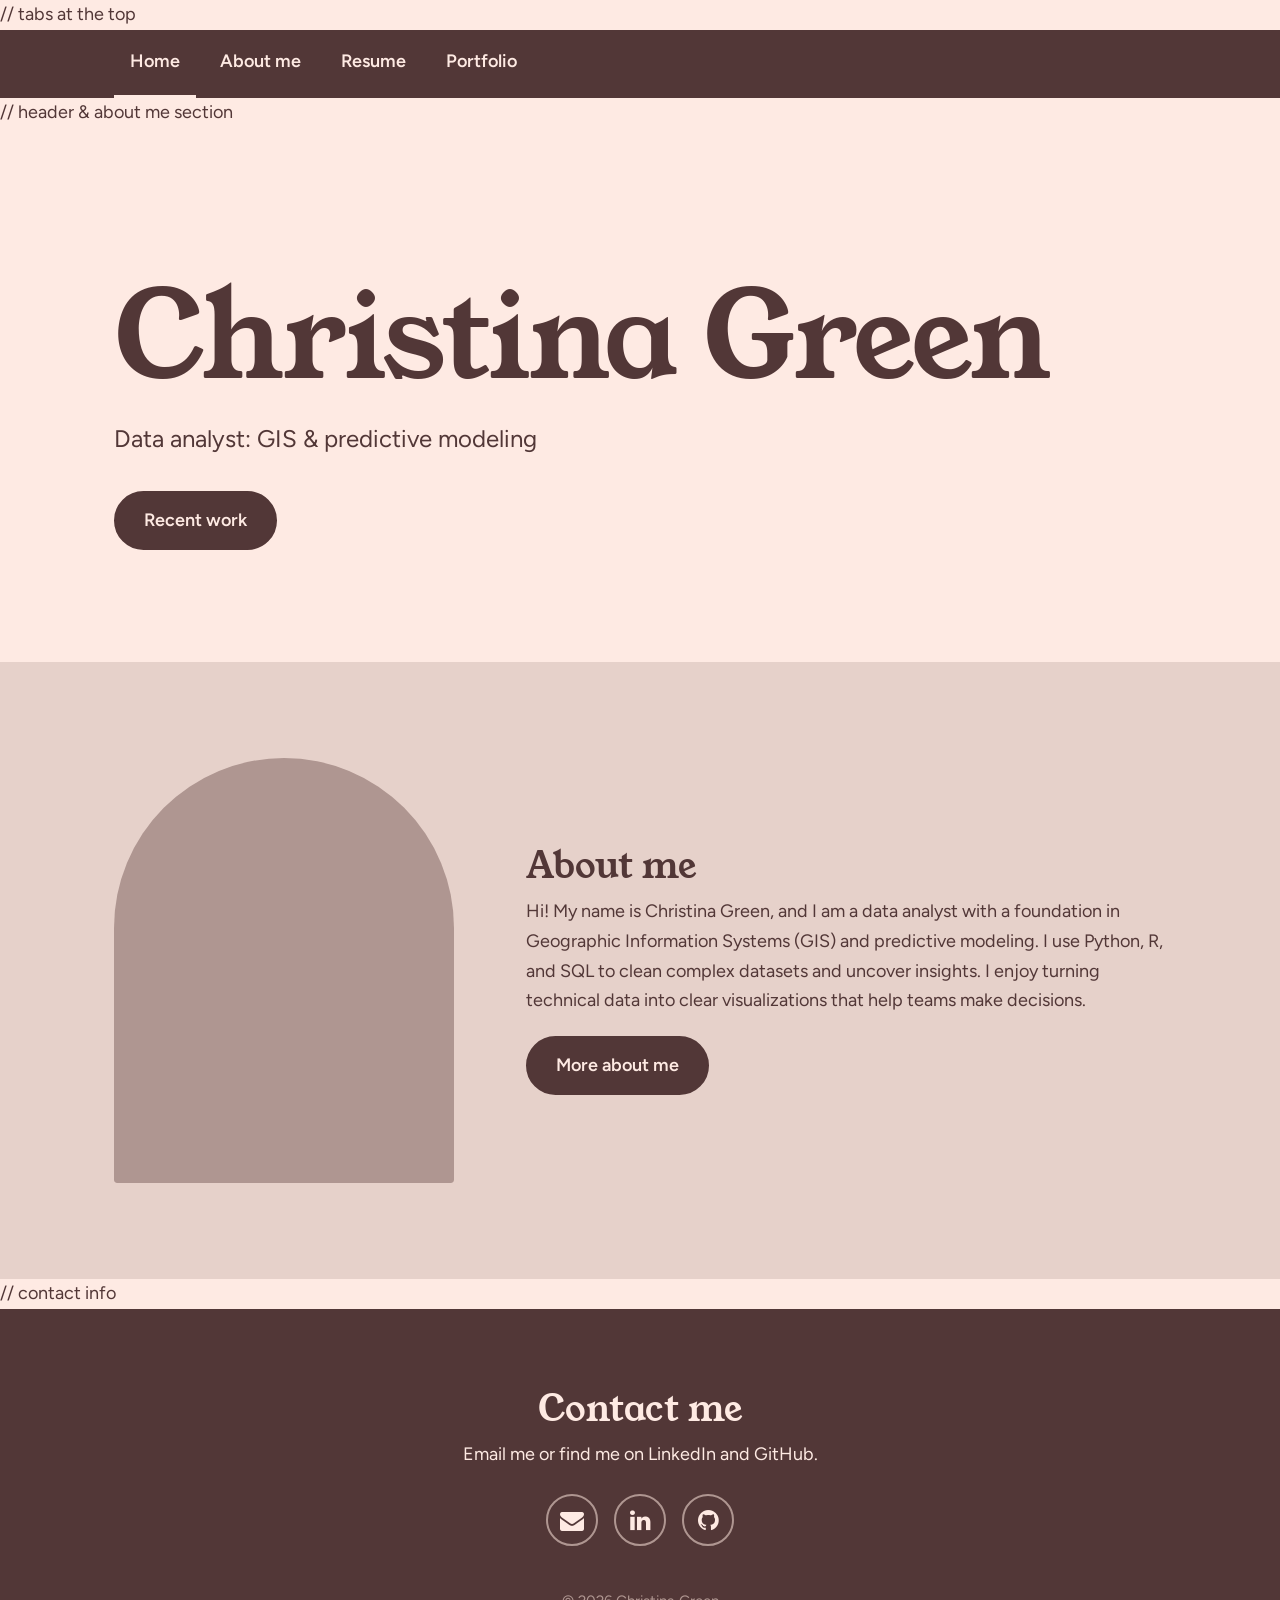
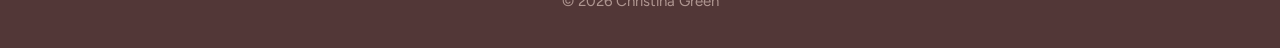
==== index.html @ 5dcade49 "Update contact info and meta description Updated contact information and description meta tag." ====
<!DOCTYPE html>
<html lang="en">
<head>
  <meta charset="utf-8">
  <meta name="viewport" content="width=device-width, initial-scale=1">
  <meta name="author" content="Christina Green">
  <meta name="description" content="Christina Green.">
  <title>Christina Green | Data Analyst Portfolio</title>
  <link rel="preconnect" href="https://fonts.googleapis.com">
  <link rel="preconnect" href="https://fonts.gstatic.com" crossorigin>
  <link rel="stylesheet" href="https://fonts.googleapis.com/css2?family=Figtree:wght@400;600&family=Young+Serif&display=swap">
  <link rel="stylesheet" href="https://cdnjs.cloudflare.com/ajax/libs/font-awesome/4.7.0/css/font-awesome.min.css">
  <link rel="stylesheet" href="styles/style.css">
</head>
<body>
// tabs at the top
  <!-- Navigation -->
  <header class="site-header">
    <nav class="navbar" aria-label="Main">
      <button class="nav-toggle" aria-expanded="false" aria-controls="nav-links" aria-label="Toggle menu">
        <i class="fa fa-bars" aria-hidden="true"></i>
      </button>
      <ul class="nav-links" id="nav-links">
        <li><a href="index.html" aria-current="page">Home</a></li>
        <li><a href="about.html">About me</a></li>
        <li><a href="resume.html">Resume</a></li>
        <li><a href="portfolio.html">Portfolio</a></li>
      </ul>
    </nav>
  </header>
// header & about me section
  <main>
    <!-- Hero -->
    <section class="hero">
      <div class="wrap">
        <h1>Christina Green</h1>
        <p class="hero-sub">Data analyst: GIS &amp; predictive modeling</p>
        <a href="portfolio.html" class="button">Recent work</a>
      </div>
    </section>

    <!-- About -->
    <section class="about">
      <div class="wrap about-grid">
        <div class="about-photo">
          <img src="images/headshot.jpg" alt="Portrait of Christina Green" onerror="this.parentElement.classList.add('no-photo')">
        </div>
        <div class="about-text">
          <h2>About me</h2>
          <p>Hi! My name is Christina Green, and I am a data analyst with a foundation in Geographic Information Systems (GIS) and predictive modeling. I use Python, R, and SQL to clean complex datasets and uncover insights. I enjoy turning technical data into clear visualizations that help teams make decisions.</p>
          <a href="about.html" class="button">More about me</a>
        </div>
      </div>
    </section>
  </main>
// contact info
  <!-- Footer / Contact -->
  <footer class="site-footer" id="contact">
    <div class="wrap">
      <h2>Contact me</h2>
      <p>Email me or find me on LinkedIn and GitHub.</p>
      <ul class="social">
        <li><a href="mailto:christinagreen1101@gmail.com" aria-label="Email"><i class="fa fa-envelope" aria-hidden="true"></i></a></li>
        <li><a href="https://www.linkedin.com/in/christina-green-3a5b73256" aria-label="LinkedIn"><i class="fa fa-linkedin" aria-hidden="true"></i></a></li>
        <li><a href="https://github.com/greenchristina" aria-label="GitHub"><i class="fa fa-github" aria-hidden="true"></i></a></li>
      </ul>
      <p class="copyright"><small>&copy; 2026 Christina Green</small></p>
    </div>
  </footer>

  <script src="scripts/main.js"></script>
</body>
</html>
---- styles/style.css ----
/* ===== Palette: change colors here and the whole site updates ===== */
:root {
  --bg: #feeae3;
  --accent1: #523737;
  --accent2: #af9691;
  --text: #523737;
  --tint: #e6d1ca; /* soft blend of bg and accent2 for alternating sections */

  --font-head: "Young Serif", Georgia, "Times New Roman", serif;
  --font-body: "Figtree", system-ui, -apple-system, "Segoe UI", sans-serif;
}

/* ===== Base ===== */
*, *::before, *::after { box-sizing: border-box; }

html { scroll-behavior: smooth; }

body {
  margin: 0;
  background: var(--bg);
  color: var(--text);
  font-family: var(--font-body);
  font-size: 1.125rem;
  line-height: 1.65;
}

h1, h2 {
  font-family: var(--font-head);
  font-weight: 400;
  line-height: 1.1;
  margin: 0 0 0.75rem;
}

h2 { font-size: clamp(1.75rem, 4vw, 2.25rem); }

p { margin: 0 0 1.25rem; max-width: 62ch; }

a { color: inherit; }

:focus-visible {
  outline: 3px solid var(--accent1);
  outline-offset: 3px;
}

.wrap {
  max-width: 1100px;
  margin: 0 auto;
  padding: 0 1.5rem;
}

/* ===== Navigation ===== */
.site-header {
  background: var(--accent1);
  color: var(--bg);
}

.navbar {
  max-width: 1100px;
  margin: 0 auto;
  padding: 0 1.5rem;
}

.nav-links {
  list-style: none;
  margin: 0;
  padding: 0;
  display: flex;
  gap: 0.5rem;
}

.nav-links a {
  display: block;
  padding: 1.1rem 1rem;
  color: var(--bg);
  text-decoration: none;
  font-weight: 600;
  border-bottom: 3px solid transparent;
}

.nav-links a:hover { border-bottom-color: var(--accent2); }
.nav-links a[aria-current="page"] { border-bottom-color: var(--bg); }

.site-header :focus-visible { outline-color: var(--bg); }

.nav-toggle {
  display: none;
  background: none;
  border: 0;
  color: var(--bg);
  font-size: 1.5rem;
  padding: 0.9rem 0;
  cursor: pointer;
}

/* ===== Buttons ===== */
.button {
  display: inline-block;
  padding: 0.8rem 1.75rem;
  background: var(--accent1);
  color: var(--bg);
  font-weight: 600;
  text-decoration: none;
  border: 2px solid var(--accent1);
  border-radius: 999px;
  transition: background-color 0.2s, color 0.2s, border-color 0.2s;
}

.button:hover {
  background: var(--accent2);
  border-color: var(--accent2);
  color: var(--accent1);
}

/* ===== Hero ===== */
.hero {
  padding: clamp(4rem, 12vw, 9rem) 0 clamp(3.5rem, 9vw, 7rem);
}

.hero h1 {
  font-size: clamp(3rem, 11vw, 7.5rem);
  letter-spacing: -0.02em;
  margin-bottom: 1rem;
}

.hero-sub {
  font-size: clamp(1.15rem, 2.5vw, 1.5rem);
  margin-bottom: 2rem;
}

/* ===== About ===== */
.about {
  background: var(--tint);
  padding: clamp(3rem, 8vw, 6rem) 0;
}

.about-grid {
  display: grid;
  grid-template-columns: minmax(0, 340px) 1fr;
  gap: clamp(2rem, 6vw, 4.5rem);
  align-items: center;
}

.about-photo {
  aspect-ratio: 4 / 5;
  background: var(--accent2);
  border-radius: 999px 999px 1.25rem 1.25rem; /* arch shape */
  overflow: hidden;
}

.about-photo img {
  width: 100%;
  height: 100%;
  object-fit: cover;
  display: block;
}

/* Shows the plain arch if headshot.jpg is missing */
.about-photo.no-photo img { display: none; }

/* ===== Footer / Contact ===== */
.site-footer {
  background: var(--accent1);
  color: var(--bg);
  padding: clamp(3rem, 7vw, 5rem) 0 2rem;
  text-align: center;
}

.site-footer p { margin-left: auto; margin-right: auto; }

.social {
  list-style: none;
  margin: 1.5rem 0 2.5rem;
  padding: 0;
  display: flex;
  justify-content: center;
  gap: 1rem;
}

.social a {
  display: grid;
  place-items: center;
  width: 3.25rem;
  height: 3.25rem;
  font-size: 1.5rem;
  color: var(--bg);
  border: 2px solid var(--accent2);
  border-radius: 50%;
  text-decoration: none;
  transition: background-color 0.2s, color 0.2s;
}

.social a:hover { background: var(--accent2); color: var(--accent1); }

.site-footer :focus-visible { outline-color: var(--bg); }

.copyright { margin-bottom: 0; color: var(--accent2); }

/* ===== Mobile ===== */
@media (max-width: 720px) {
  .nav-toggle { display: block; }

  .nav-links {
    display: none;
    flex-direction: column;
    gap: 0;
    padding-bottom: 0.75rem;
  }

  .nav-links.open { display: flex; }
  .nav-links a { padding: 0.75rem 0; }

  .about-grid { grid-template-columns: 1fr; }
  .about-photo { max-width: 280px; margin: 0 auto; }
}

@media (prefers-reduced-motion: reduce) {
  html { scroll-behavior: auto; }
  * { transition: none !important; }
}
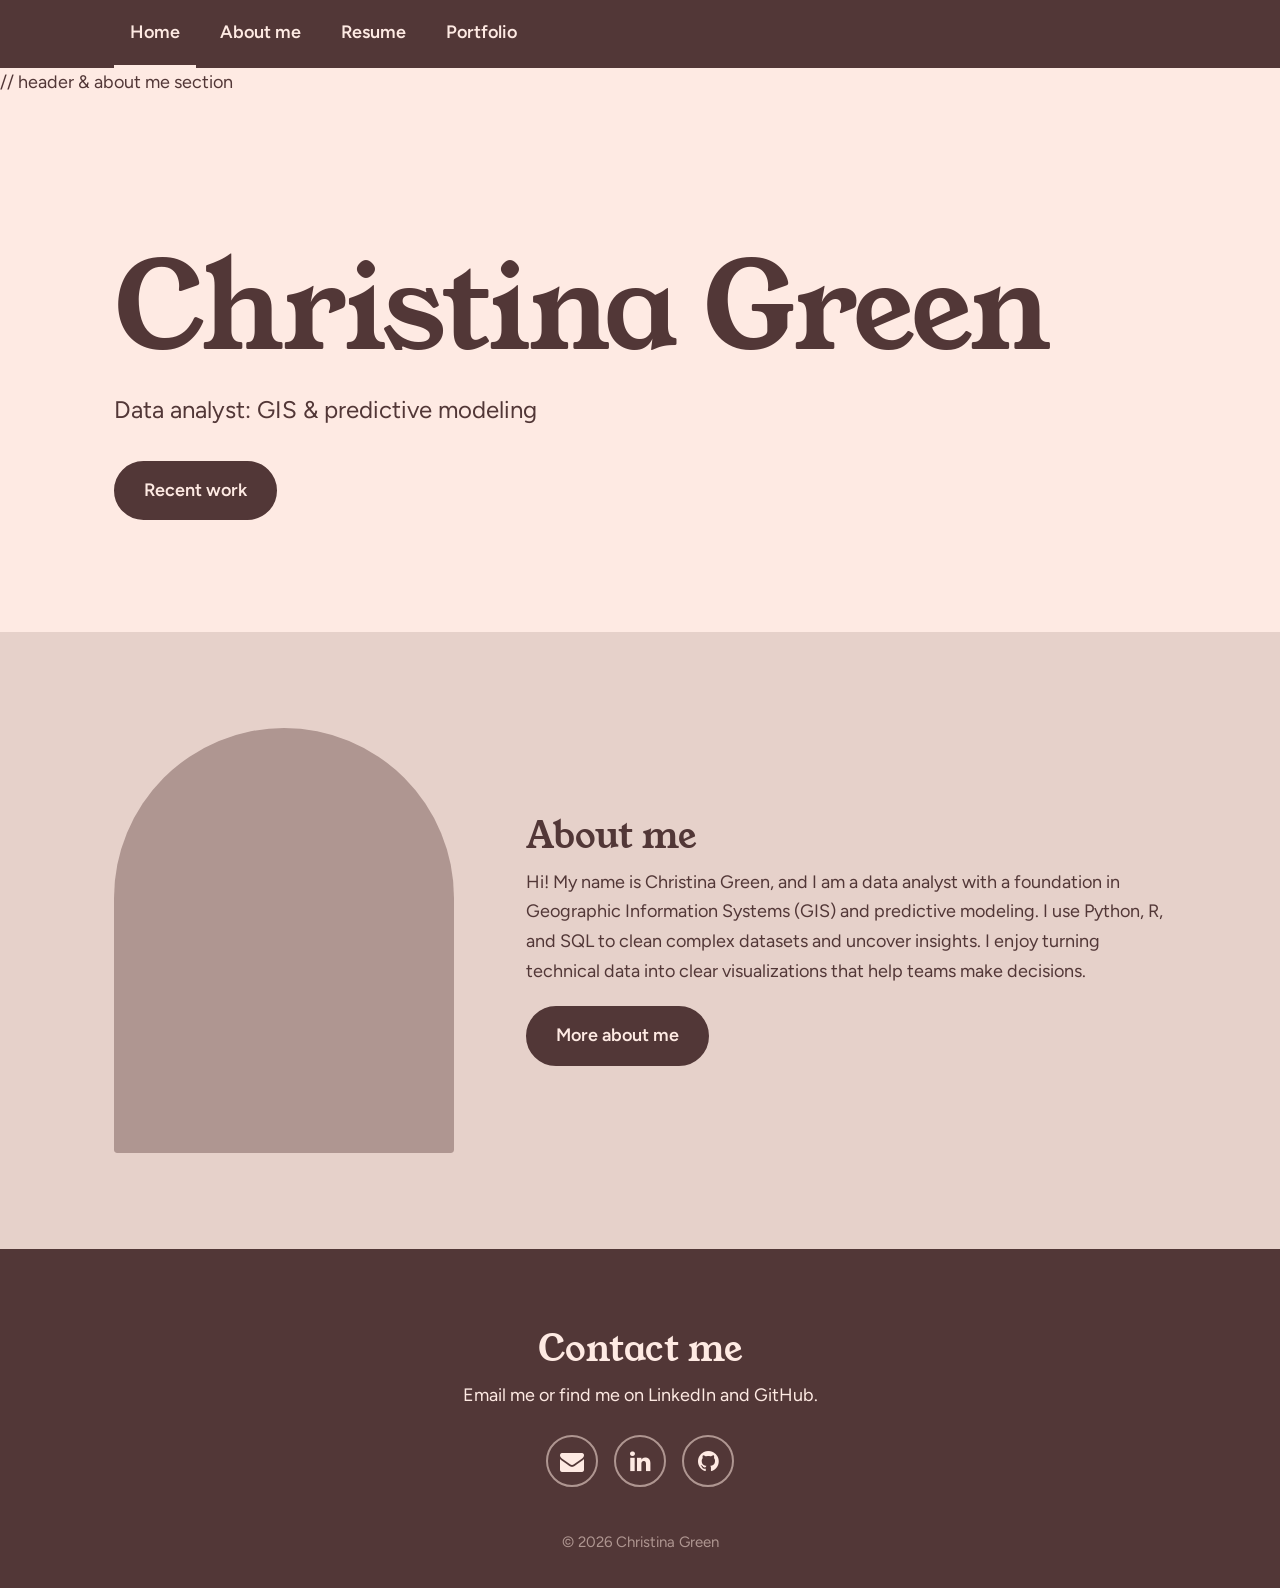
==== commit 59623656: "Clean up comments in index.html Removed commented lines for better readability." ====
--- a/index.html
+++ b/index.html
@@ -13,7 +13,7 @@
   <link rel="stylesheet" href="styles/style.css">
 </head>
 <body>
-// tabs at the top
+
   <!-- Navigation -->
   <header class="site-header">
     <nav class="navbar" aria-label="Main">
@@ -53,7 +53,7 @@
       </div>
     </section>
   </main>
-// contact info
+
   <!-- Footer / Contact -->
   <footer class="site-footer" id="contact">
     <div class="wrap">
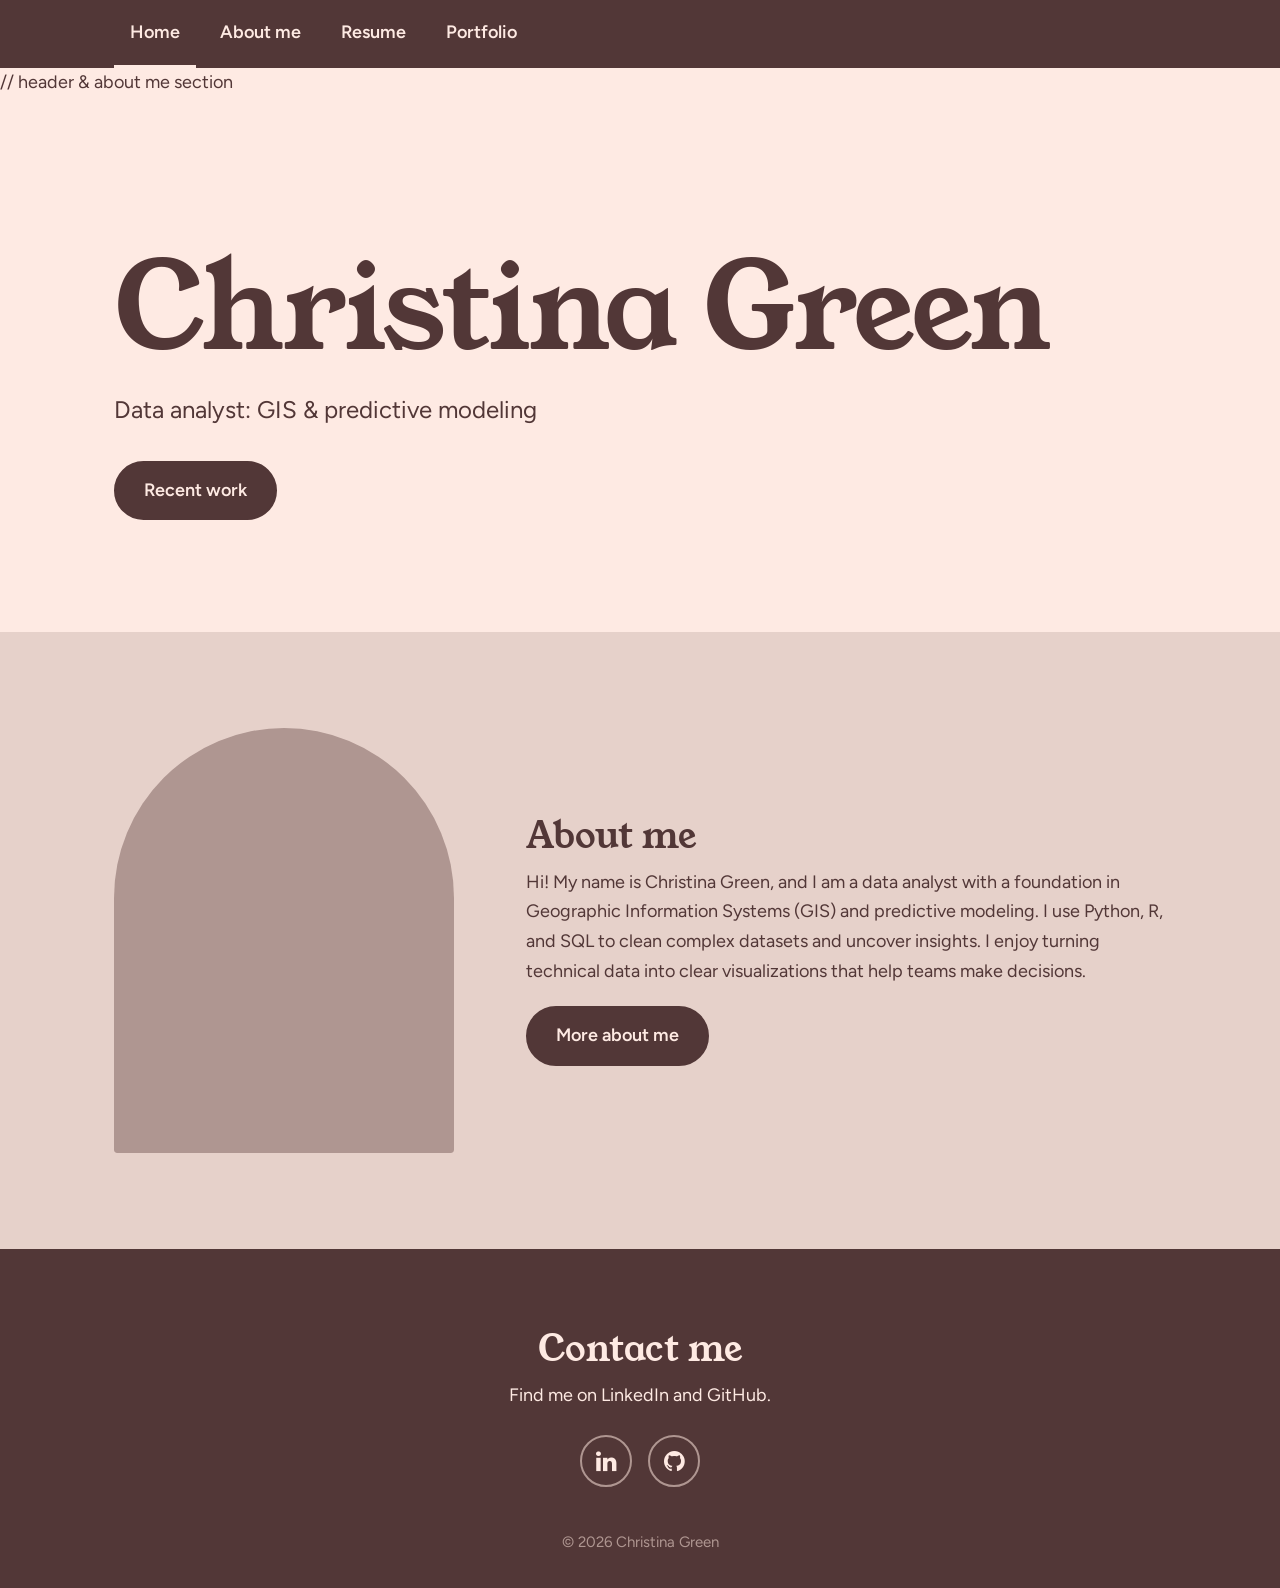
==== commit 8de7164f: "Update contact paragraph in footer" ====
--- a/index.html
+++ b/index.html
@@ -58,9 +58,8 @@
   <footer class="site-footer" id="contact">
     <div class="wrap">
       <h2>Contact me</h2>
-      <p>Email me or find me on LinkedIn and GitHub.</p>
+      <p>Find me on LinkedIn and GitHub.</p>
       <ul class="social">
-        <li><a href="mailto:christinagreen1101@gmail.com" aria-label="Email"><i class="fa fa-envelope" aria-hidden="true"></i></a></li>
         <li><a href="https://www.linkedin.com/in/christina-green-3a5b73256" aria-label="LinkedIn"><i class="fa fa-linkedin" aria-hidden="true"></i></a></li>
         <li><a href="https://github.com/greenchristina" aria-label="GitHub"><i class="fa fa-github" aria-hidden="true"></i></a></li>
       </ul>
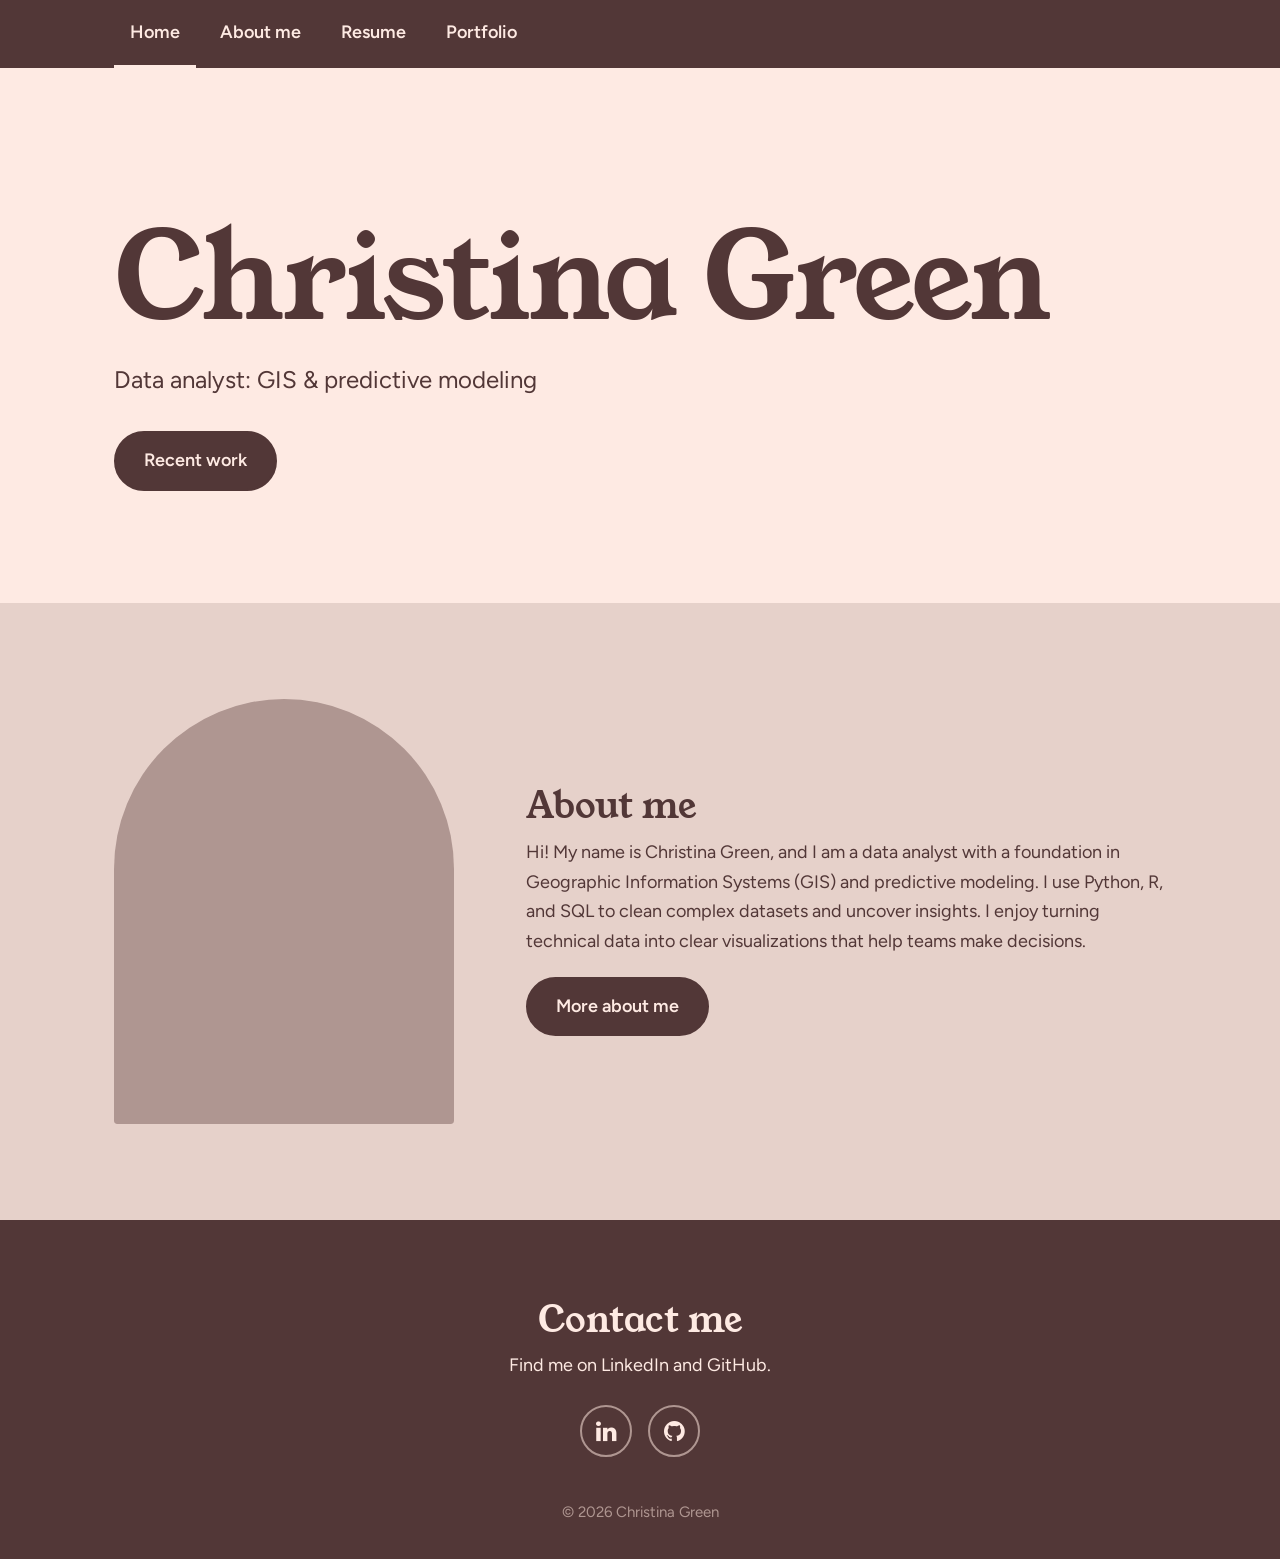
==== commit 732b8ee5: "Remove comment from index.html" ====
--- a/index.html
+++ b/index.html
@@ -28,7 +28,7 @@
       </ul>
     </nav>
   </header>
-// header & about me section
+
   <main>
     <!-- Hero -->
     <section class="hero">
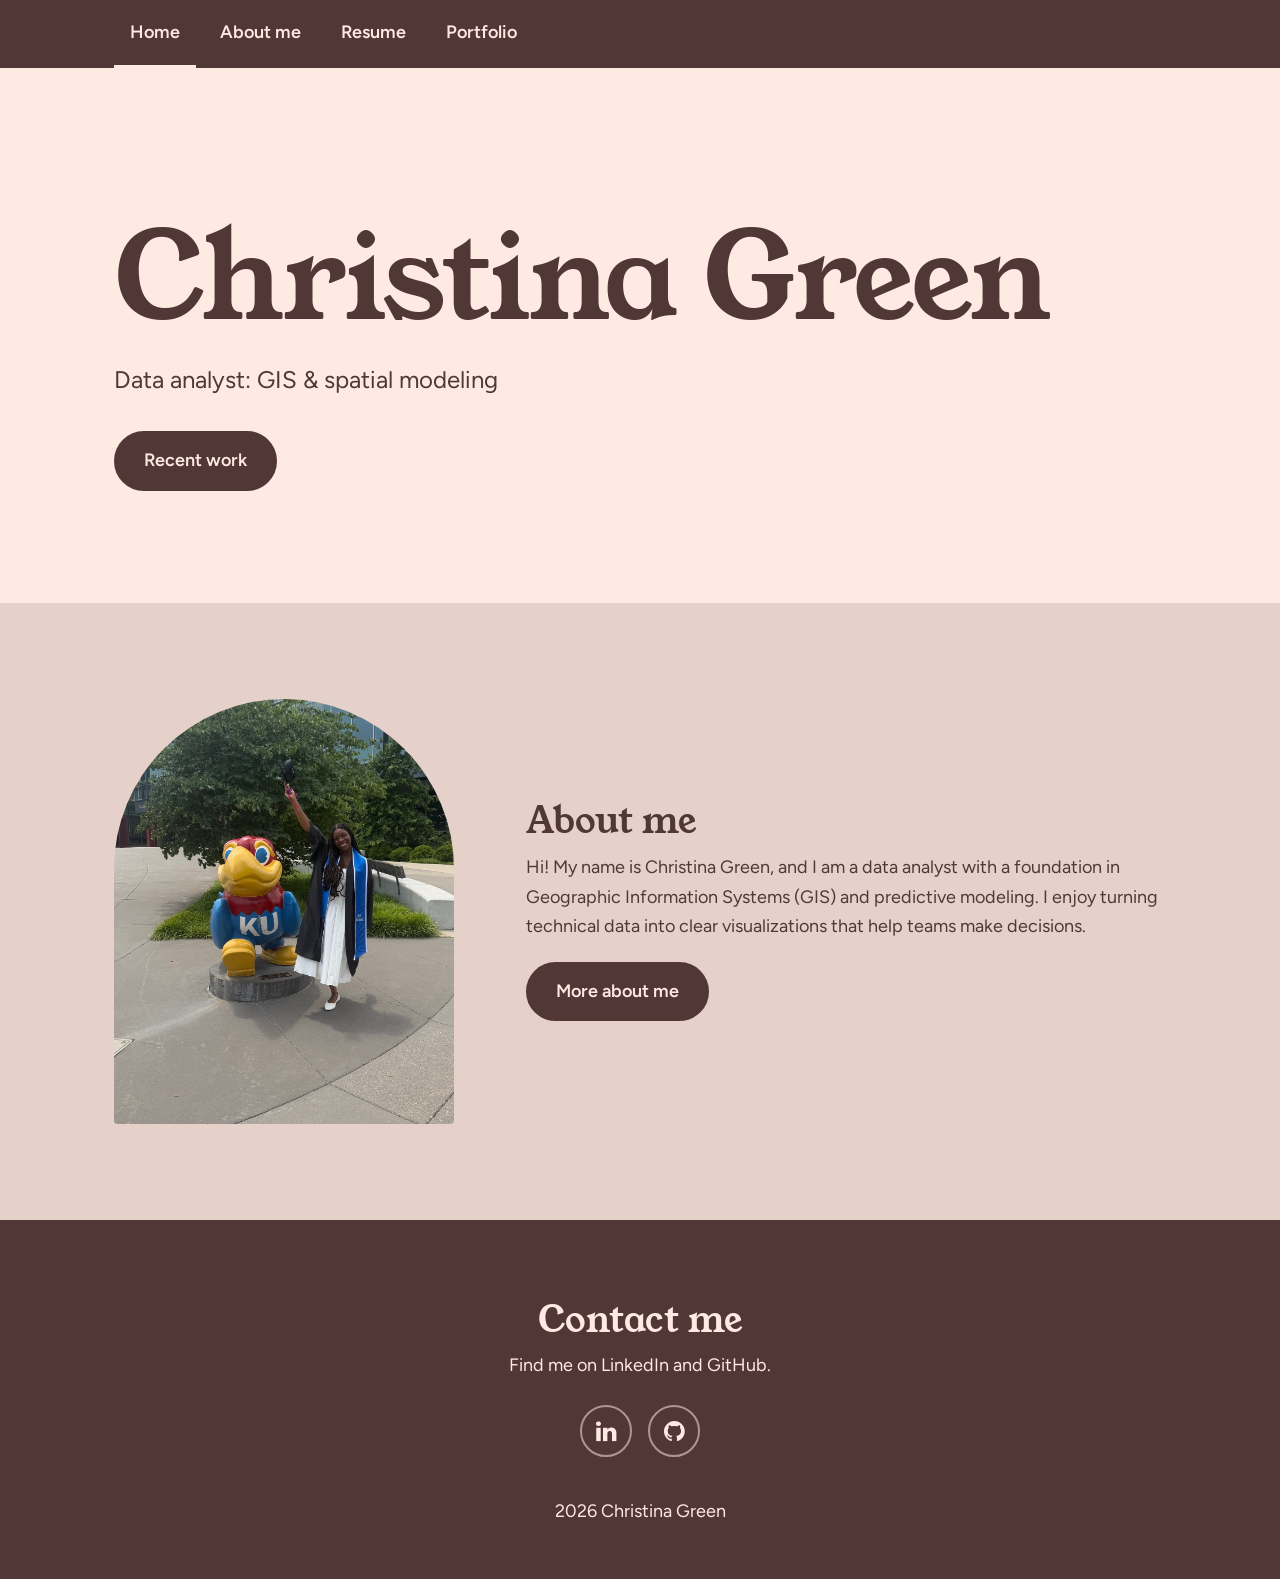
==== commit e47f8632: "Update hero and about sections for clarity Removed 'predictive modeling' from the hero section and u" ====
--- a/index.html
+++ b/index.html
@@ -34,7 +34,7 @@
     <section class="hero">
       <div class="wrap">
         <h1>Christina Green</h1>
-        <p class="hero-sub">Data analyst: GIS &amp; predictive modeling</p>
+        <p class="hero-sub">Data analyst: GIS &amp; spatial modeling</p>
         <a href="portfolio.html" class="button">Recent work</a>
       </div>
     </section>
@@ -43,11 +43,11 @@
     <section class="about">
       <div class="wrap about-grid">
         <div class="about-photo">
-          <img src="images/headshot.jpg" alt="Portrait of Christina Green" onerror="this.parentElement.classList.add('no-photo')">
+          <img src="images/GradPhoto.jpg" alt="Portrait of Christina Green" onerror="this.parentElement.classList.add('no-photo')">
         </div>
         <div class="about-text">
           <h2>About me</h2>
-          <p>Hi! My name is Christina Green, and I am a data analyst with a foundation in Geographic Information Systems (GIS) and predictive modeling. I use Python, R, and SQL to clean complex datasets and uncover insights. I enjoy turning technical data into clear visualizations that help teams make decisions.</p>
+          <p>Hi! My name is Christina Green, and I am a data analyst with a foundation in Geographic Information Systems (GIS) and predictive modeling. I enjoy turning technical data into clear visualizations that help teams make decisions.</p>
           <a href="about.html" class="button">More about me</a>
         </div>
       </div>
@@ -63,7 +63,7 @@
         <li><a href="https://www.linkedin.com/in/christina-green-3a5b73256" aria-label="LinkedIn"><i class="fa fa-linkedin" aria-hidden="true"></i></a></li>
         <li><a href="https://github.com/greenchristina" aria-label="GitHub"><i class="fa fa-github" aria-hidden="true"></i></a></li>
       </ul>
-      <p class="copyright"><small>&copy; 2026 Christina Green</small></p>
+       2026 Christina Green</small></p>
     </div>
   </footer>
 
--- a/styles/style.css
+++ b/styles/style.css
@@ -217,3 +217,170 @@
   html { scroll-behavior: auto; }
   * { transition: none !important; }
 }
+
+/* ===== Portfolio page ===== */
+.page-intro { padding: clamp(3rem, 8vw, 5.5rem) 0 1.5rem; }
+.page-intro h1 { font-size: clamp(2.5rem, 8vw, 4.5rem); letter-spacing: -0.02em; }
+
+.filters {
+  display: flex;
+  flex-wrap: wrap;
+  gap: 0.6rem;
+  margin-top: 1.5rem;
+}
+
+.tag-btn {
+  font: inherit;
+  font-size: 1rem;
+  font-weight: 600;
+  padding: 0.5rem 1.1rem;
+  color: var(--accent1);
+  background: transparent;
+  border: 2px solid var(--accent1);
+  border-radius: 999px;
+  cursor: pointer;
+  transition: background-color 0.2s, color 0.2s;
+}
+
+.tag-btn:hover { background: var(--accent2); border-color: var(--accent2); }
+
+.tag-btn[aria-pressed="true"] {
+  background: var(--accent1);
+  color: var(--bg);
+}
+
+.projects { padding: 1.5rem 0 clamp(3rem, 8vw, 6rem); }
+
+.project-grid {
+  display: grid;
+  grid-template-columns: repeat(auto-fill, minmax(280px, 1fr));
+  gap: 1.75rem;
+}
+
+.card {
+  display: flex;
+  flex-direction: column;
+  background: var(--tint);
+  border-radius: 1.25rem;
+  overflow: hidden;
+  text-decoration: none;
+  transition: transform 0.2s, box-shadow 0.2s;
+}
+
+.card[hidden] { display: none; }
+
+.card:hover {
+  transform: translateY(-4px);
+  box-shadow: 0 10px 24px rgba(82, 55, 55, 0.18);
+}
+
+.card-media {
+  aspect-ratio: 16 / 10;
+  background: var(--accent2); /* shows until you add an image */
+}
+
+.card-media img {
+  width: 100%;
+  height: 100%;
+  object-fit: cover;
+  display: block;
+}
+
+.card-body { padding: 1.25rem 1.4rem 1.5rem; }
+.card-body h2 { font-size: 1.4rem; margin-bottom: 0.5rem; }
+.card-body p { font-size: 1rem; margin-bottom: 1rem; }
+
+.tags {
+  list-style: none;
+  margin: 0;
+  padding: 0;
+  display: flex;
+  flex-wrap: wrap;
+  gap: 0.4rem;
+}
+
+.tags li {
+  font-size: 0.85rem;
+  font-weight: 600;
+  padding: 0.2rem 0.7rem;
+  border: 1.5px solid var(--accent1);
+  border-radius: 999px;
+}
+
+.no-results { margin-top: 1.5rem; }
+
+@media (prefers-reduced-motion: reduce) {
+  .card:hover { transform: none; }
+}
+
+/* ===== Project detail pages ===== */
+.project-hero { padding: clamp(2.5rem, 7vw, 4.5rem) 0 1rem; }
+.project-hero h1 { font-size: clamp(2.1rem, 6vw, 3.5rem); letter-spacing: -0.01em; max-width: 20ch; }
+
+.back-link {
+  display: inline-block;
+  margin-bottom: 1.5rem;
+  font-weight: 600;
+  text-decoration: none;
+  border-bottom: 2px solid var(--accent2);
+}
+.back-link:hover { border-bottom-color: var(--accent1); }
+
+.meta { font-size: 1rem; margin-bottom: 1rem; }
+.project-hero .tags { margin-top: 0.5rem; }
+
+.project-body { padding: 1rem 0 clamp(3rem, 8vw, 6rem); }
+.prose { max-width: 70ch; }
+.prose h2 { margin-top: 2.5rem; }
+.prose h3 { font-family: var(--font-head); font-weight: 400; font-size: 1.5rem; margin: 2.5rem 0 0.5rem; }
+
+/* Figure spot: shows a dashed placeholder until your image loads */
+.figure { margin: 1.75rem 0 0; max-width: 900px; }
+
+.figure-media {
+  position: relative;
+  min-height: 220px;
+  background: var(--tint);
+  border: 2px dashed var(--accent2);
+  border-radius: 1rem;
+  overflow: hidden;
+  display: grid;
+  place-items: center;
+  text-align: center;
+  padding: 1rem;
+}
+
+.figure-media.loaded { border: 0; padding: 0; background: none; }
+.figure-media.loaded .figure-placeholder { display: none; }
+.figure-placeholder { margin: 0; font-weight: 600; }
+.figure-placeholder small { font-weight: 400; }
+
+.figure-media img { width: 100%; height: auto; display: block; border-radius: 1rem; }
+
+.figure-media object { width: 100%; height: 600px; border-radius: 1rem; }
+
+.figure figcaption { font-size: 0.95rem; margin-top: 0.6rem; max-width: 70ch; }
+.figure figcaption a { font-weight: 600; }
+
+/* PDF figures */
+.figure-pdf {
+  display: block;
+  min-height: 0;
+  padding: 0;
+  background: none;
+  border: 2px solid var(--accent2);
+}
+
+.figure-pdf object { display: block; width: 100%; height: 600px; border-radius: 0; }
+.figure-pdf .figure-placeholder { padding: 2.5rem 1.25rem; text-align: center; }
+
+@media (max-width: 720px) {
+  .figure-pdf object { height: 420px; }
+}
+
+/* Tall PDF frame for portrait pages (letter size) */
+.figure-pdf.tall object { height: 780px; }
+
+@media (max-width: 720px) {
+  .figure-pdf.tall object { height: 520px; }
+}
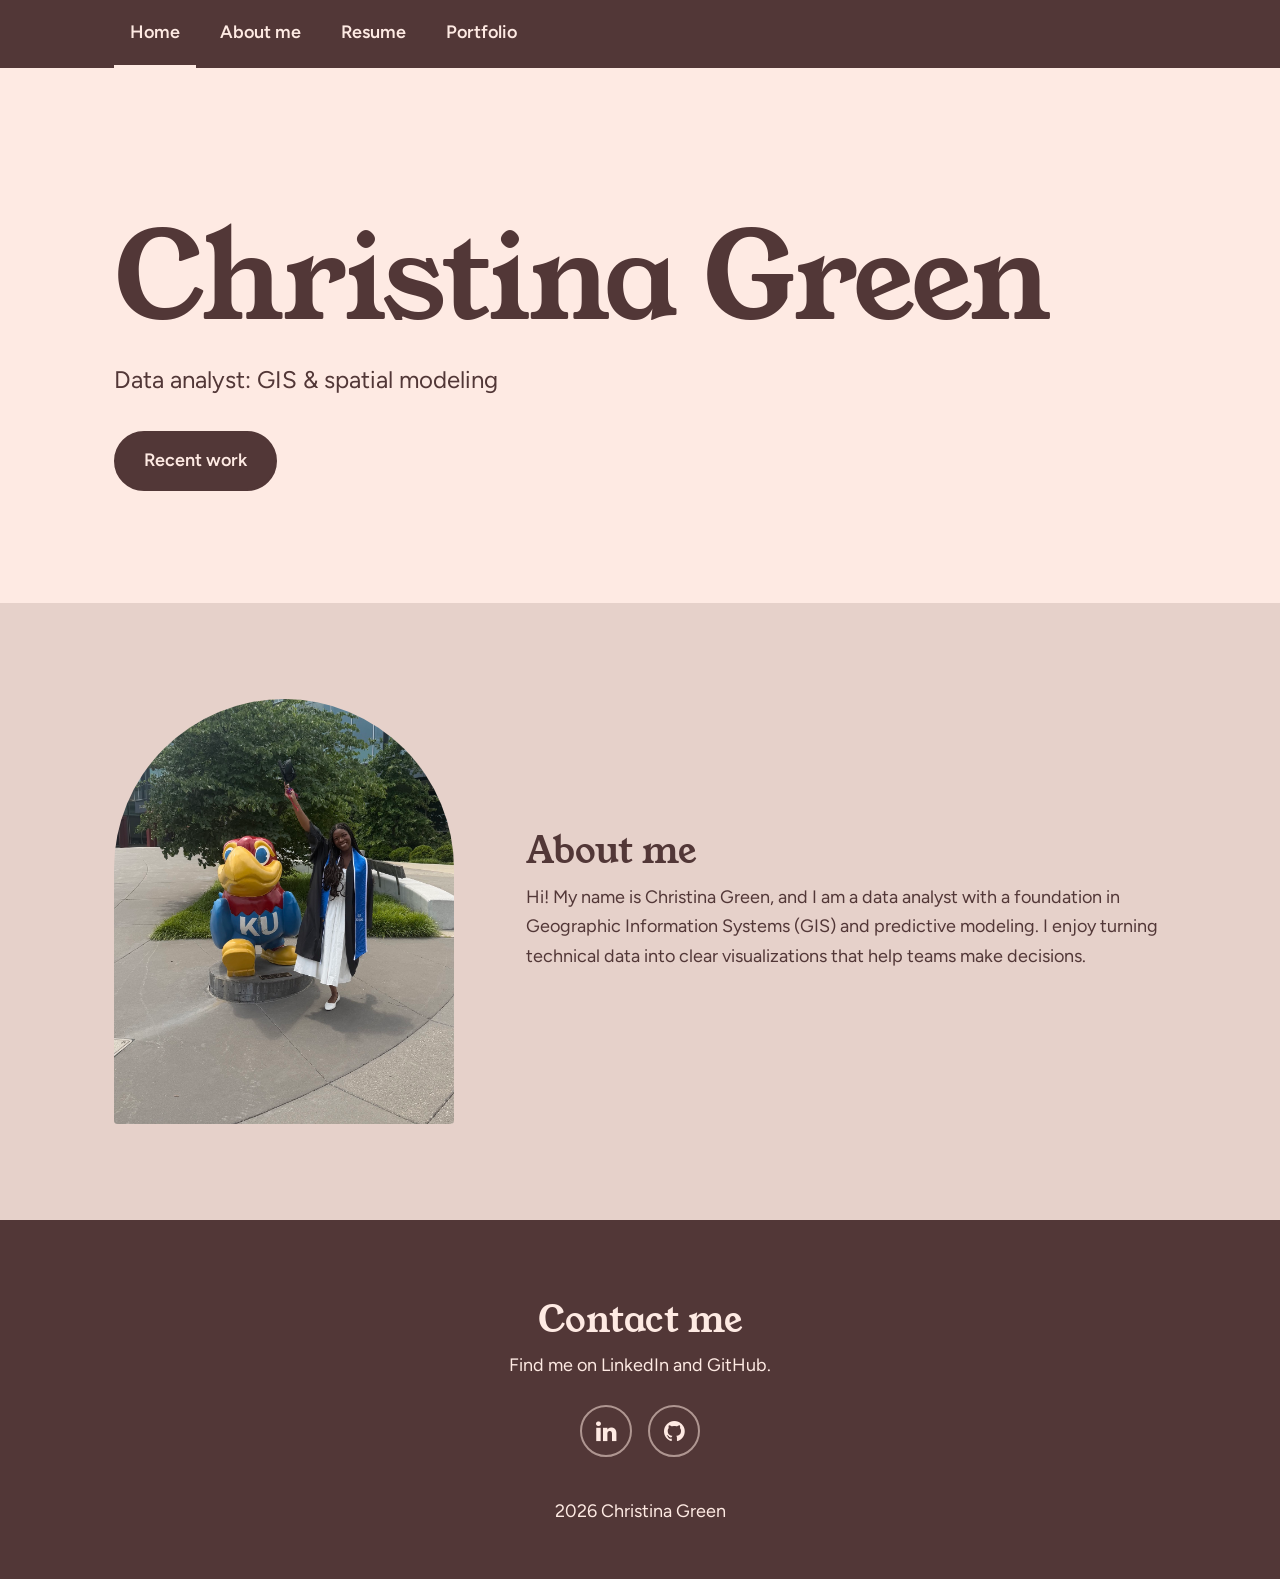
==== commit 80fe6b51: "Remove 'More about me' link from index.html Removed the 'More about me' link from the about section." ====
--- a/index.html
+++ b/index.html
@@ -48,7 +48,6 @@
         <div class="about-text">
           <h2>About me</h2>
           <p>Hi! My name is Christina Green, and I am a data analyst with a foundation in Geographic Information Systems (GIS) and predictive modeling. I enjoy turning technical data into clear visualizations that help teams make decisions.</p>
-          <a href="about.html" class="button">More about me</a>
         </div>
       </div>
     </section>
